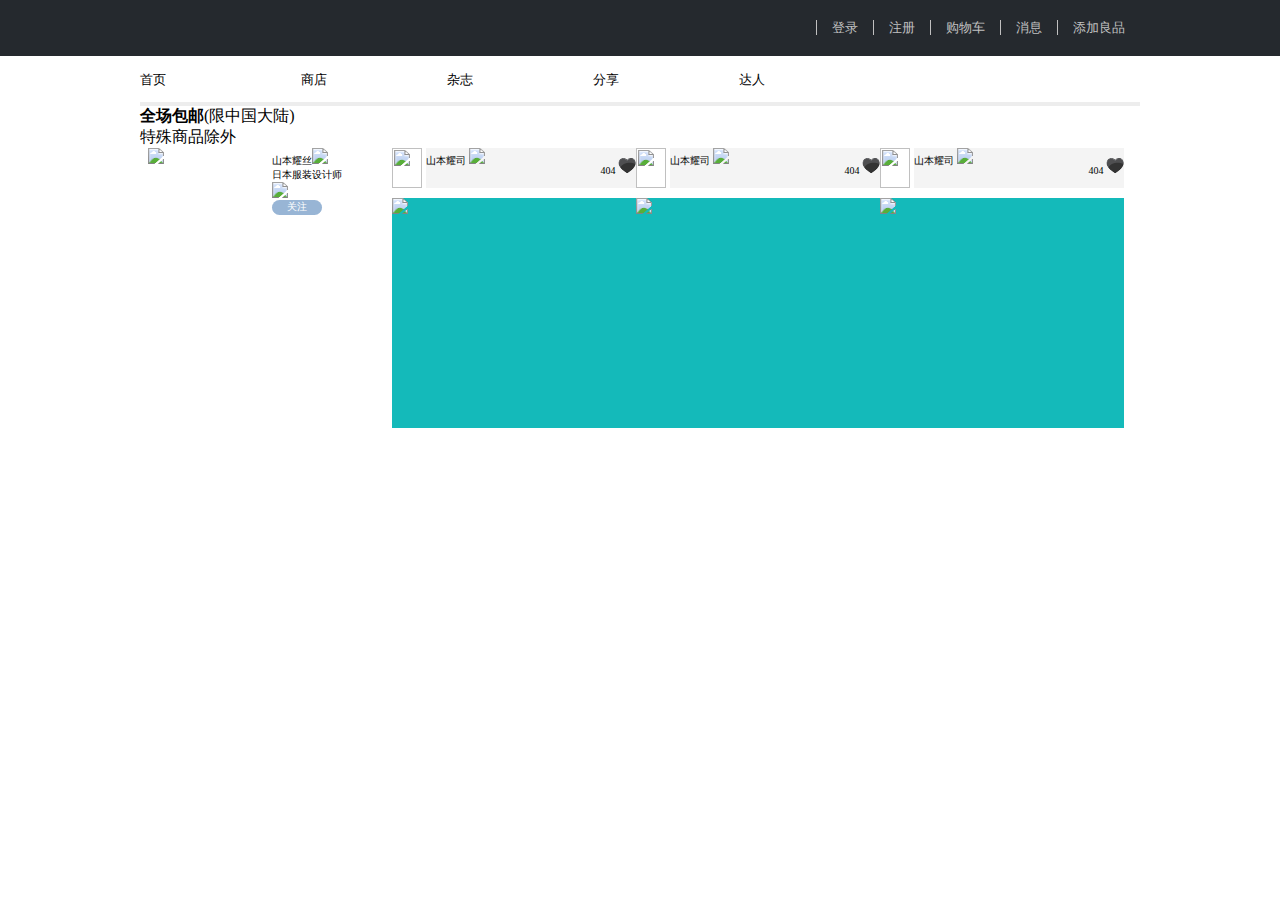
==== granary/daren.html @ 969a7785 "1101修改" ====
<!DOCTYPE html>
<html>
	<head>
		<meta charset="UTF-8">
		<title></title>
		<link rel="stylesheet" type="text/css" href="css/conmon.css"/>
		<script src="js/jquery-3.2.1.js" type="text/javascript" charset="utf-8"></script>
	</head>
	<style>
		.main{width:984px;
		       height:280px;
		       margin:0 auto;
		      }
		.main-1{width:244px;
		        height:280px;
		        
		        float:left;}
		.main-1-a{width:120px;
		          height:280px;
		          float:left;}
		.main-1-b{width:120px;height:280px;
		          font-size:10px;
		          float:right;}
		.mix{width:50px;height:15px;
		     background:#98b5d5;
		     border-radius: 10px;
		     text-align:center;color:white;
		     }
		.main-b{width:244px;height:40px;font-size:10px;}
		.main-b-l{width:30px;height:40px;float:left;}
		.main-b-l img{width:30px;height:40px;}
		.main-b-r{width:210px;height:40px;float:right;background:#f4f4f4 ;}
		.main-b-r-l{width:100px;height:40px;float:left;}
		.main-b-r-r{width:100px;height:30px;float:right;padding-top:10px;text-align: right;}
		.main-b-b{width:244px;height:230px;background: #14baba ;margin-top:10px;position:relative;}
		.main-p{width:244px;height:230px;position:absolute;left:0;top:0;
		        border:1px solid black;
		        background:#87729a;
		        display:none;
		        opacity: 0.3;}
		.main-b-b:hover .main-p{display:block;}
		.main-p-t{width:240px;height:30px;border:1px solid black;background:#33f1f1;}
		.main-p-d{width:240px;height:250px;text-align: center;line-height:220px;color:white;}
	</style>
	<body>
				<!--顶部导航-->
		<div class="topNav">
			<div class="navTop-content">
				<a href="javascript:;"></a>
				<ul>
					<li><a href="javascript:;">登录</a></li>
					<li><a href="javascript:;">注册</a></li>
					<li><a href="javascript:;">购物车</a></li>
					<li><a href="javascript:;">消息</a></li>
					<li><a href="javascript:;">添加良品</a></li>									
				</ul>
			</div>
		</div>
		<!--内容盒子-->
		<div class="content">
			<div class="pageNav">
				<ul>
					<li class="current"><a href="javascript:;">首页</a></li>
					<li class="shop">
						<a href="javascript:;">商店</a>
						<div class="shopNav">
							<div class="shopBox">
								<ul>
									<li>
										<a href="javascript:;">
											<img src="img/icon1.png"/>
											<b>家居</b>
										</a>
									</li>
									<li>
										<a href="javascript:;">
											<img src="img/icon2.png"/>
											<b>家具</b>
										</a>
									</li>
									<li>
										<a href="javascript:;">
											<img src="img/icon3.png"/>
											<b>文具</b>
										</a>
									</li>
									<li>
										<a href="javascript:;">
											<img src="img/icon4.png"/>
											<b>数码</b>
										</a>
									</li>
									<li>
										<a href="javascript:;">
											<img src="img/icon5.png"/>
											<b>玩乐</b>
										</a>
									</li>
									<li>
										<a href="javascript:;">
											<img src="img/icon6.png"/>
											<b>厨卫</b>
										</a>
									</li>
									<li>
										<a href="javascript:;">
											<img src="img/icon7.png"/>
											<b>美食</b>
										</a>
									</li>
									<li>
										<a href="javascript:;">
											<img src="img/icon8.png"/>
											<b>男装</b>
										</a>
									</li>
									<li>
										<a href="javascript:;">
											<img src="img/icon9.png"/>
											<b>女装</b>
										</a>
									</li>
									<li>
										<a href="javascript:;">
											<img src="img/icon10.png"/>
											<b>童装</b>
										</a>
									</li>
									<li>
										<a href="javascript:;">
											<img src="img/icon11.png"/>
											<b>鞋包</b>
										</a>
									</li>
									<li>
										<a href="javascript:;">
											<img src="img/icon12.png"/>
											<b>配饰</b>
										</a>
									</li>
									<li>
										<a href="javascript:;">
											<img src="img/icon13.png"/>
											<b>美护</b>
										</a>
									</li>
									<li>
										<a href="javascript:;">
											<img src="img/icon14.png"/>
											<b>户外</b>
										</a>
									</li>
									<li>
										<a href="javascript:;">
											<img src="img/icon15.png"/>
											<b>植物</b>
										</a>
									</li>
									<li>
										<a href="javascript:;">
											<img src="img/icon16.png"/>
											<b>图书</b>
										</a>
									</li>
									<li>
										<a href="javascript:;">
											<img src="img/icon17.png"/>
											<b>艺术</b>
										</a>
									</li>
									<li>
										<a href="javascript:;">
											<img src="img/icon18.png"/>
											<b>礼物</b>
										</a>
									</li>
									<li>
										<a href="javascript:;">
											<img src="img/icon19.png"/>
											<b>推荐</b>
										</a>
									</li>
								</ul>
								<div class="shopBox-r">
									<a href="javascript:;">
										<img src="img/xsx07.jpg"/>
										<span>新视线：2015年7月刊</span>
									</a>
								</div>
								<a href="jascript" class="all">查看所有品牌></a>
								<a href="jascript" class="new">最新到货></a>
							</div>							
						</div>
					</li>
					<script>
						$(".shop").mouseenter(function(){
							$(".shopNav").css("display","block");
						})
						$(".shop").mouseleave(function(){
							$(".shopNav").slideUp();
						})
						
					</script>
					<li class="notes">
						<a href="javascript:;">杂志</a>
						<div class="notesNav">
							<div class="notesBox">
								<ul>
									<li><a href="javascript:;">趣物</a></li>
									<li><a href="javascript:;">数码</a></li>
									<li><a href="javascript:;">汽车</a></li>
									<li><a href="javascript:;">文化</a></li>
									<li><a href="javascript:;">时尚</a></li>
									<li><a href="javascript:;">美食</a></li>
									<li><a href="javascript:;">建筑</a></li>
									<li><a href="javascript:;">空间</a></li>
									<li><a href="javascript:;">圈子</a></li>
									<li><a href="javascript:;">清单</a></li>
									<li><a href="javascript:;">活动</a></li>
									<li><a href="javascript:;">视频</a></li>
								</ul>
							</div>
							
						</div>
					</li>
					
					<li class="notes">
						<a href="javascript:;">分享</a>
						<div class="notesNav">
							<div class="notesBox">
								<ul>
									<li><a href="javascript:;">趣物</a></li>
									<li><a href="javascript:;">数码</a></li>
									<li><a href="javascript:;">汽车</a></li>
									<li><a href="javascript:;">文化</a></li>
									<li><a href="javascript:;">时尚</a></li>
									<li><a href="javascript:;">美食</a></li>
									<li><a href="javascript:;">建筑</a></li>
									<li><a href="javascript:;">空间</a></li>
									<li><a href="javascript:;">圈子</a></li>
									<li><a href="javascript:;">清单</a></li>
									<li><a href="javascript:;">活动</a></li>
									<li><a href="javascript:;">视频</a></li>
								</ul>
							</div>
						</div>
					</li>
					<script>
						$(".notes").mouseenter(function(){
							$(".notesNav").css("display","block");
						})
						$(".notes").mouseleave(function(){
							$(".notesNav").slideUp();
						})
					</script>
					<li><a href="javascript:;">达人</a></li>
				</ul>
				<form action="" method="post" class="form1">
					<input type="text" name="search" class="search" placeholder="search..." />
					<input type="button" value="" class="btn1"/>
				</form>
				
				<script>
					$(".btn1").click(function(){
						$(".search").animate({"left" : 0},100);
					//	$(".btn1").css("border-bottom","4px solid #000")
						$(".search").focus();
					})
					$(".search").blur(function(){
						$(this).animate({"left" : 265},100)
					})
				</script>
			</div>
			<div class="contTit">
				<ul>
					<li class="contLogo"></li>
					<li>
						<b>全场包邮</b><span>(限中国大陆)</span>
						<p>特殊商品除外</p>
					</li>
				</ul>
				<div class="shopLogo"></div>
			</div>
		</div>
		<div class="main">
			<div class="main-1">
				<div class="main-1-a">
					<img src="img/达人_03.gif">
				</div>
				<div class="main-1-b">
					<span>山本耀丝</span><img src="js/xx_03.gif">
					<p>日本服装设计师</p>
					<img src="images/rt_07.gif">
					<div class="mix">
						关注
					</div>
				</div>
			</div>
			<div class="main-1">
				<div class="main-b">
					<div class="main-b-l">
						<img src="images/xrt_03.gif">
					</div>
					<div class="main-b-r">
						<div class="main-b-r-l">
							<span>山本耀司</span>
							<img src="images/rt_03.gif">
						</div>
						<div class="main-b-r-r">
							404
							<img src="img/xin_black.png">
						</div>
						<div class="main-b-r-r"></div>
					</div>
				</div>
				<div class="main-b-b">
					<img src="images/mz_03.gif"> 
					<div class="main-p">
					   <div class="main-p-t">
					             ￥13800.00
					   </div>
					   <div class="main-p-d">
					   	 Borsalino礼帽
					   </div>
				    </div>
				</div>
				
			</div>
			<div class="main-1 main-3">
				<div class="main-b">
					<div class="main-b-l">
						<img src="images/xrt_03.gif">
					</div>
					<div class="main-b-r">
						<div class="main-b-r-l">
							<span>山本耀司</span>
							<img src="images/rt_03.gif">
						</div>
						<div class="main-b-r-r">
							404
							<img src="img/xin_black.png">
						</div>
						<div class="main-b-r-r"></div>
					</div>
				</div>
				<div class="main-b-b">
					<img src="images/mz_03.gif"> 
						
				</div>
			</div>
			<div class="main-1 main-4">
				<div class="main-b">
					<div class="main-b-l">
						<img src="images/xrt_03.gif">
					</div>
					<div class="main-b-r">
						<div class="main-b-r-l">
							<span>山本耀司</span>
							<img src="images/rt_03.gif">
						</div>
						<div class="main-b-r-r">
							404
							<img src="img/xin_black.png">
						</div>
						<div class="main-b-r-r"></div>
					</div>
				</div>
				<div class="main-b-b">
					<img src="images/mz_03.gif"> 
				</div>
			</div>
		</div>
	</body>
	<script type="text/javascript" src="js/jquery-3.2.1.js" ></script>
<script type="text/javascript" src="js/Wayne.js" ></script>
<script>
	$(function(){
		var url="http://h6.duchengjiu.top/shop/api_goods.php";
		var data={
			page:1,
			pagesize:80
		}
		$.get(url,data,function(str){
			console.log(str)
			var  arr=str.data;
			var str1="";
			for(var i=0;i<arr.length;i++){
				str1+='<div class="main-1"><div class="main-1-a"><img src="+arr[i].goods_thumb+ "></div><div class="main-1-b"><span>山本耀丝</span><img src="js/xx_03.gif"><p>日本服装设计师</p><img src="images/rt_07.gif"><div class="mix">关注</div></div></div>'
			}
		})
	})
//	$(function(){
//		var url = "http://h6.duchengjiu.top/shop/api_goods.php";
//		var data = {
//			page: 1,
//			pagesize: 6
//		}
//		$.get(url,data,function(str){
//			console.log(str)
//			var arr = str.data;
//			var str3 = "";
//			for (var i = 0; i < arr.length; i++) {
//					str3 += '<li><div class="goods-top"><div class="box3"><a href=""><img src='+arr[i].goods_thumb + '/></a></div><div class="box4"><a href="">山本耀司<img src="img/daren.png" /></a><a class="aa1" href="">98<img src="img/xin_black.png" /></a></div>'
//					str3 += '<div class="goods-bot"><a href=""><img src=' +arr[i].goods_thumb + '/></a><div class="fgc"></div></div></li><div class="v-blank"></div>'
//					
//				}
//				
//			
//			
//			$(".darenlb>ul").html(str3);
//		})
//	})
//	$('.pre').click(function(){
//		
//	})
</script>
</html>
---- granary/css/conmon.css ----
/*样式共同部分*/
*{
	margin: 0px;
	padding: 0px;
}
body{
	position: relative;
}
li{
	list-style: none;
}
a{
	text-decoration: none;
}
.topNav{
	height: 56px;
	background: #25292e;
}
.navTop-content{
	width: 1000px;
	height: 56px;
	margin: 0 auto;
	line-height: 56px;
	position: relative;
}
.navTop-content>a{
	float: left;
	width: 100px;
	height: 56px;
	/*background-color: #000;*/
	background: url(../img/icon.png) no-repeat 0px 10px;	
}
.navTop-content>ul{
	float: right;
}
.navTop-content>ul>li{
	float: left;
/*//	height: 13px;*/
	font-size: 13px;
	
	
	
}
.navTop-content>ul>li>a{
	color: #c0c0c0;
	padding: 0 15px 0 15px;
	border-left: 1px solid #c0c0c0;
}
.content{
	width: 1000px;
	margin: 0 auto;
}
.pageNav{
	height: 46px;
	border-bottom: 4px solid #ededed;
	line-height: 46px;
}
.pageNav>ul{
	float: left;
}
.pageNav>ul>li{
	float: left;
	margin-right: 30px;
	/*border-bottom: 4px solid black;*/
	/*position: relative;*/
}
.pageNav>ul>li:hover{
	border-bottom: 4px solid black;
}
.pageNav>ul>li.current a{
	padding: 0 90px 0 0;
}
.pageNav>ul>li.current{
	margin: 0;
	
}
.pageNav>ul>li>a{
	color: #000;
	font-size: 13px;
	padding: 0 45px 0 45px;
}
.form1{
	float: right;
	position: relative;
	/*border: 1px solid red;*/
	width: 265px;
	overflow: hidden;
}
.search{
	border: none;
	width: 200px;
	height: 15px;
	padding: 15px 5px 15px 5px;
	/*border: 1px solid red;*/
	border-bottom: 4px solid #000;
	color: gray;
	position: relative;
	top: 0;
	left: 265px;
	overflow: hidden;
	/*left: 100px;*/
}
.btn1{
	width: 43px;
	height: 43px;
	float: right;
	background: none;
	border: none;
	cursor: pointer;
	background: url(../img/icon.png) no-repeat -167px -143px;
}
.shopNav{
	width: 100%;
	height: 494px;
	border-bottom:1px solid #808080;
	position: absolute;
	top: 106px;
	left: 0;
	display: none;
	z-index: 999;
	background: #fff;
}
.shopBox{
	width: 1000px;
	height: 414px;
	margin: 0 auto;
	padding: 40px 0 40px 0;
	position: relative;
	/*border: 1px solid red;*/
}
.shopBox>ul{
	width: 700px;
	float: left;
}
.shopBox>ul>li,.notesBox>ul>li{
	float: left;
	/*border: 1px solid #000;*/
	margin: 0 60px 15px 0;
	
	text-align: center;
	position: relative;
}
.shopBox>ul>li>a,.notesBox>ul>li>a{
	display: block;
	color: #000;
	font-size: 13px;
}
.shopBox>ul>li>a>img{
	width: 40px;
	height: 40px;
	display: block;
}
.shopBox>ul>li>a>b{
	position: relative;
	top: -10px;
}
.shopBox-r{
	float: right;
}
.shopBox-r>a{
	color: gray;
	font-size: 13px;
}
.shopBox-r>a>img{
	width: 230px;
	height: 234px;
	display: block;
}
.shopBox>a{
	color: gray;
	font-size: 13px;
	position: absolute;
	
	bottom: 20px;
}
.shopBox>a.all{
	left: 0;
}
.shopBox>a.new{
	left: 150px;
}
.family-home{
	position: absolute;
}
.notesNav{
	width: 100%;
	border-bottom:1px solid #808080;
	position: absolute;
	top: 106px;
	left: 0;
	display: none;
	z-index: 999;
	background: #fff;
}
.notesBox{
	width: 1000px;
	margin: 0 auto;
	padding: 30px 0 30px 0;
	
}
.notesBox ul{
	width: 900px;
}
/*轮播样式*/

	
/*底部样式*/
.footer-t{
	width: 100%;
	height: auto;
	border-top: 1px solid #ededed;
	background: #fbfdfe;
}
.footer-t-cont{
	width: 1000px;
	height: 250px;
	margin: 0 auto;
		
	overflow: hidden;
}
.footer-t-t{
	width: 230px;
	height: 20px;
	margin: 50px auto;
	
}
.footer-t-t>a{
	color: #666;
	font-size: 13px;
	font-family: arial;
	font-weight: bold;
	
}
.footer-t-t>a>p{
	padding-left: 30px;
	background: url(../img/icon.png) no-repeat -174px -356px;
}
.footer-t-b>ul>li{
	float: left;
	margin-right: 60px;
	font-size: 13px;
}
.footer-t-b>ul>li>i{
	/*background: url(../img/icon.png) no-repeat;*/
	float: left;
	width: 56px;
	height: 56px;
	/*border: 1px solid red;*/
	
}
.footer-t-b>ul>li>div{
	padding-top: 10px;
	float: left;
	margin-left: 20px;
}

.no1{
	background: url(../img/icon.png) no-repeat 0 -360px;
}
.no2{
	background: url(../img/icon.png) no-repeat -154px -220px;
}
.no3{
	background: url(../img/icon.png) no-repeat -57px -358px;
}
.no4{
	background: url(../img/icon.png) no-repeat -114px -358px;
}

.footer-b{
	width: 100%;
	background: #25292e;
	position: relative;
}
.footer-b-cont{
	width: 1000px;
	height: 182px;
	margin: 0 auto;
	padding-top: 40px;
	position: relative;
}
.footer-b-t{
	width: 1000px;
	height: 56px;
}
.footer-b-t>a{
	float: left;
	color: #5c5549;
	font-size: 13px;
}
.footer-b-t>a:hover{
	color: #fff;
}
.footer-b-t>a>i{
	float: left;
	width: 32px;
	height: 46px;
	background: url(../img/icon.png) no-repeat -175px 0;
}
.footer-b-t>a>div{
	float: left;
	margin-left: 30px;
}
.footer-b-t>a>div>p{
	margin-bottom: 5px;
}
.footer-b-t>ul{
	float: right;
}
.footer-b-t>ul>li{
	float: left;
	width: 25px;
	height: 20px;
	margin-right: 25px;
	/*border: 1px solid red;*/
}
.li1{
	background: url(../img/icon.png) no-repeat -100px 0;
}
.li2{
	background: url(../img/icon.png) no-repeat -125px 0;
}
.li3{
	background: url(../img/icon.png) no-repeat -150px 0;
}
.footer-b-t>ul>li:hover.li1{
	background: url(../img/icon.png) no-repeat -100px -25px;
}
.footer-b-t>ul>li:hover.li2{
	background: url(../img/icon.png) no-repeat -125px -25px;
}
.footer-b-t>ul>li:hover.li3{
	background: url(../img/icon.png) no-repeat -150px -25px;
}
.footer-b-b{
	margin-top: 15px;
}
.footer-b-b>.footer-b-b-nav>li{
	float: left;
	padding: 0 10px;
	border-left: 1px solid #5c5c5c;
	height: 10px;
	line-height: 10px;
}
.footer-b-b>.footer-b-b-nav>li>a{
	color: #5c5c5c;
	font-size: 13px;
	/*padding-left: 13px;*/
	/*padding: 0 10px;*/
	/*border: 1px solid red;*/
}
.footer-b-b>.footer-b-b-nav>li>a:hover{
	color: #fff;
}
.clear{
	clear: both;
}
.footer-b-b-cont{
	margin-top: 10px;
}
.footer-b-b>.footer-b-b-cont>li{
	font-size: 13px;
	color: #5c5c5c;
	/*//text-indent: 10px;*/
}
.server{
	position: fixed;
	right: 20px;
	bottom: 10px;
}
.toTop{
	width: 60px;
	height: 60px;
	background: url(../img/icon.png) no-repeat -20px -812px;
	border-radius: 5px;
	margin-left: 10px;
	cursor: pointer;
	display: none;
}
.toTop:hover{
	opacity: 0.3;
	filter: alpha(opacity=30);
}
.server>a{
	display: block;
	width: 90px;
	height: 30px;
	color: #FFFFFF;
	background: #5b799a;
	border-radius: 5px;
	font: 14px/30px "微软雅黑";
	text-align: center;
	margin-top: 10px;
}
.download{
	position: absolute;
	width: 232px;
	height: 148px;
	left: 0;
	top: -148px;
	/*border: 1px solid red;*/
	display: none;
}
.download-l{
	float: left;
}
.download-r{
	float: right;
	margin-left: 86px;
}
.download>li span{
	width: 94px;
	height: 94px;
	display: block;
	/*border: 1px solid red;*/
}
.download>li>a{
	color: black;
	font-size: 13px;
}
.download-l span{
	background: url(../img/icon.png) no-repeat 0 -48px;
}
.download-r span{
	background: url(../img/icon.png) no-repeat -100px -48px;
}
.footer-b-t>a:hover>ul{
	display: block;
}
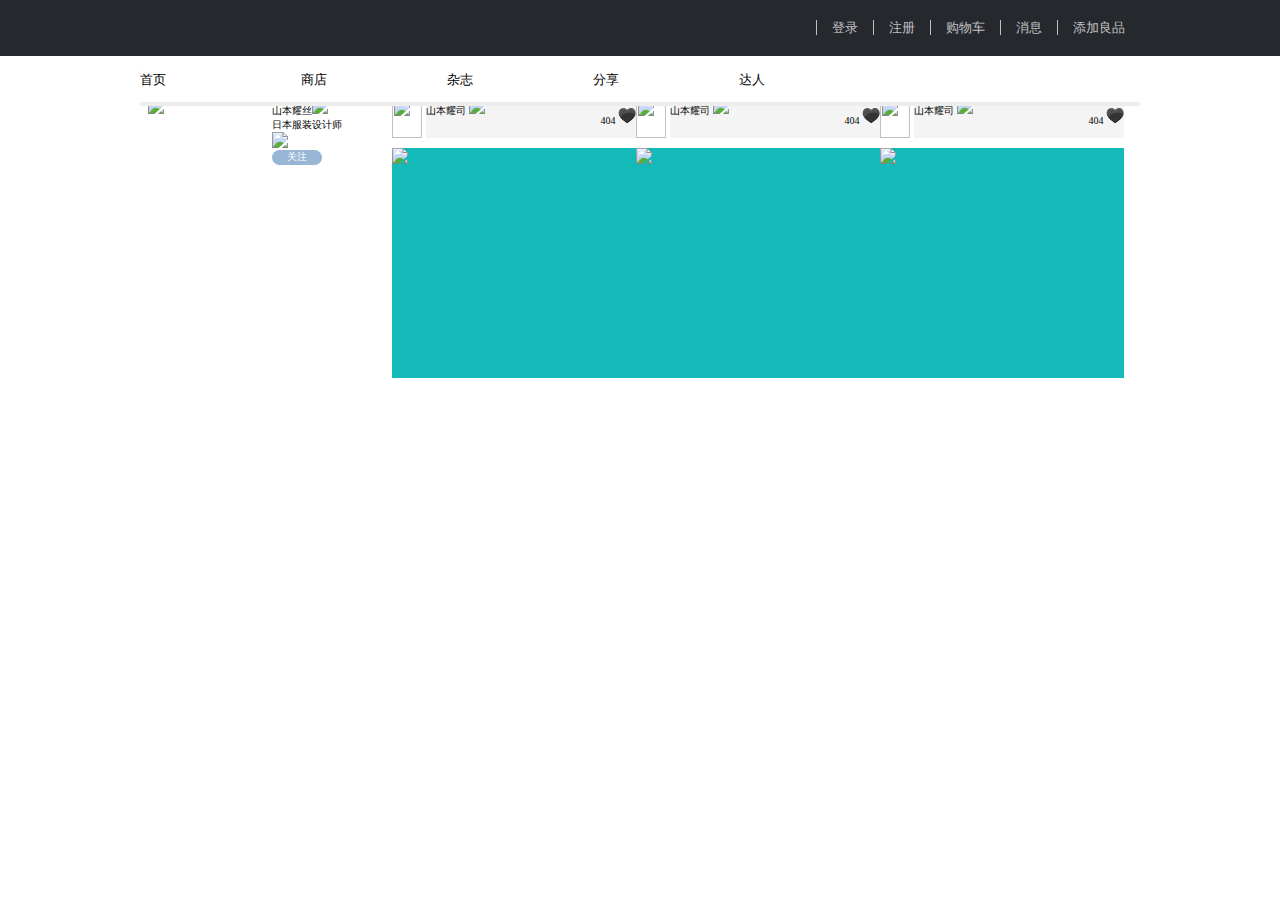
==== commit da1a2142: "修改" ====
--- a/granary/daren.html
+++ b/granary/daren.html
@@ -373,6 +373,7 @@
 	</body>
 	<script type="text/javascript" src="js/jquery-3.2.1.js" ></script>
 <script type="text/javascript" src="js/Wayne.js" ></script>
+<script type="text/javascript" src="js/xiding.js" ></script>
 <script>
 	$(function(){
 		var url="http://h6.duchengjiu.top/shop/api_goods.php";
--- a/granary/css/conmon.css
+++ b/granary/css/conmon.css
@@ -51,9 +51,14 @@
 	margin: 0 auto;
 }
 .pageNav{
+	width: 1000px;
 	height: 46px;
 	border-bottom: 4px solid #ededed;
 	line-height: 46px;
+	position: fixed;
+	top: 56px;
+	z-index: 999;
+	background: #fff;
 }
 .pageNav>ul{
 	float: left;
@@ -98,6 +103,7 @@
 	top: 0;
 	left: 265px;
 	overflow: hidden;
+	outline: medium;
 	/*left: 100px;*/
 }
 .btn1{
@@ -106,6 +112,7 @@
 	float: right;
 	background: none;
 	border: none;
+	outline: medium;
 	cursor: pointer;
 	background: url(../img/icon.png) no-repeat -167px -143px;
 }
@@ -427,3 +434,17 @@
 .footer-b-t>a:hover>ul{
 	display: block;
 }
+.goodsBot>a{
+	display: block;
+	width: 142px;
+	height: 44px;
+	border: 4px solid #25292e;
+	color: #333;
+	font: 13px/44px arial;
+	text-align: center;
+	margin: 100px auto;
+	font-style: italic;
+}
+.clear{
+	clear: both;
+}
